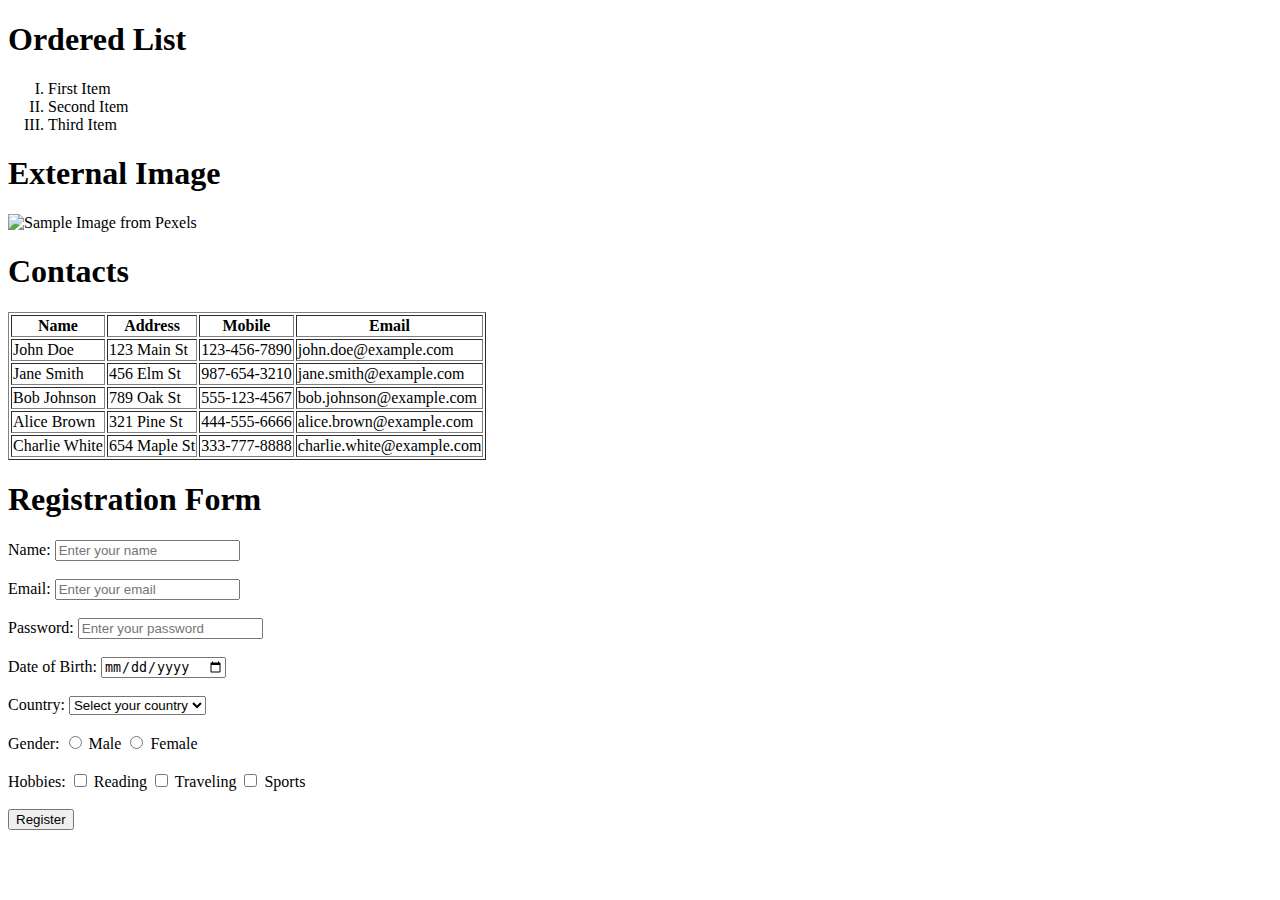
==== Week_2/Assign.html @ a6c7d0b9 "Week2 Assignment" ====
<!DOCTYPE html>
<html lang="en">
<head>
  <meta charset="UTF-8">
  <meta name="viewport" content="width=device-width, initial-scale=1.0">
  <title>Web HTML Project</title>
</head>
<body>
  <!-- Ordered List with Roman Numerals -->
  <h1>Ordered List</h1>
  <ol type="I">
    <li>First Item</li>
    <li>Second Item</li>
    <li>Third Item</li>
  </ol>

  <!-- External Image -->
  <h1>External Image</h1>
  <img src="https://images.pexels.com/photos/1234567/pexels-photo-1234567.jpeg" alt="Sample Image from Pexels" width="500">

  <!-- Table of Contacts -->
  <h1>Contacts</h1>
  <table border="1">
    <thead>
      <tr>
        <th>Name</th>
        <th>Address</th>
        <th>Mobile</th>
        <th>Email</th>
      </tr>
    </thead>
    <tbody>
      <tr>
        <td>John Doe</td>
        <td>123 Main St</td>
        <td>123-456-7890</td>
        <td>john.doe@example.com</td>
      </tr>
      <tr>
        <td>Jane Smith</td>
        <td>456 Elm St</td>
        <td>987-654-3210</td>
        <td>jane.smith@example.com</td>
      </tr>
      <tr>
        <td>Bob Johnson</td>
        <td>789 Oak St</td>
        <td>555-123-4567</td>
        <td>bob.johnson@example.com</td>
      </tr>
      <tr>
        <td>Alice Brown</td>
        <td>321 Pine St</td>
        <td>444-555-6666</td>
        <td>alice.brown@example.com</td>
      </tr>
      <tr>
        <td>Charlie White</td>
        <td>654 Maple St</td>
        <td>333-777-8888</td>
        <td>charlie.white@example.com</td>
      </tr>
    </tbody>
  </table>

  <!-- Registration Form -->
  <h1>Registration Form</h1>
  <form action="#" method="post">
    <!-- Name Field -->
    <label for="name">Name:</label>
    <input type="text" id="name" name="name" placeholder="Enter your name" required>
    <br><br>

    <!-- Email Field -->
    <label for="email">Email:</label>
    <input type="email" id="email" name="email" placeholder="Enter your email" required>
    <br><br>

    <!-- Password Field -->
    <label for="password">Password:</label>
    <input type="password" id="password" name="password" placeholder="Enter your password" required>
    <br><br>

    <!-- Date Field -->
    <label for="dob">Date of Birth:</label>
    <input type="date" id="dob" name="dob" required>
    <br><br>

    <!-- Dropdown -->
    <label for="country">Country:</label>
    <select id="country" name="country" required>
      <option value="">Select your country</option>
      <option value="usa">USA</option>
      <option value="canada">Canada</option>
      <option value="uk">UK</option>
    </select>
    <br><br>

    <!-- Radio Buttons -->
    <label>Gender:</label>
    <input type="radio" id="male" name="gender" value="male" required>
    <label for="male">Male</label>
    <input type="radio" id="female" name="gender" value="female" required>
    <label for="female">Female</label>
    <br><br>

    <!-- Checkboxes -->
    <label>Hobbies:</label>
    <input type="checkbox" id="reading" name="hobbies" value="reading">
    <label for="reading">Reading</label>
    <input type="checkbox" id="traveling" name="hobbies" value="traveling">
    <label for="traveling">Traveling</label>
    <input type="checkbox" id="sports" name="hobbies" value="sports">
    <label for="sports">Sports</label>
    <br><br>

    <!-- Submit Button -->
    <button type="submit">Register</button>
  </form>
</body>
</html>
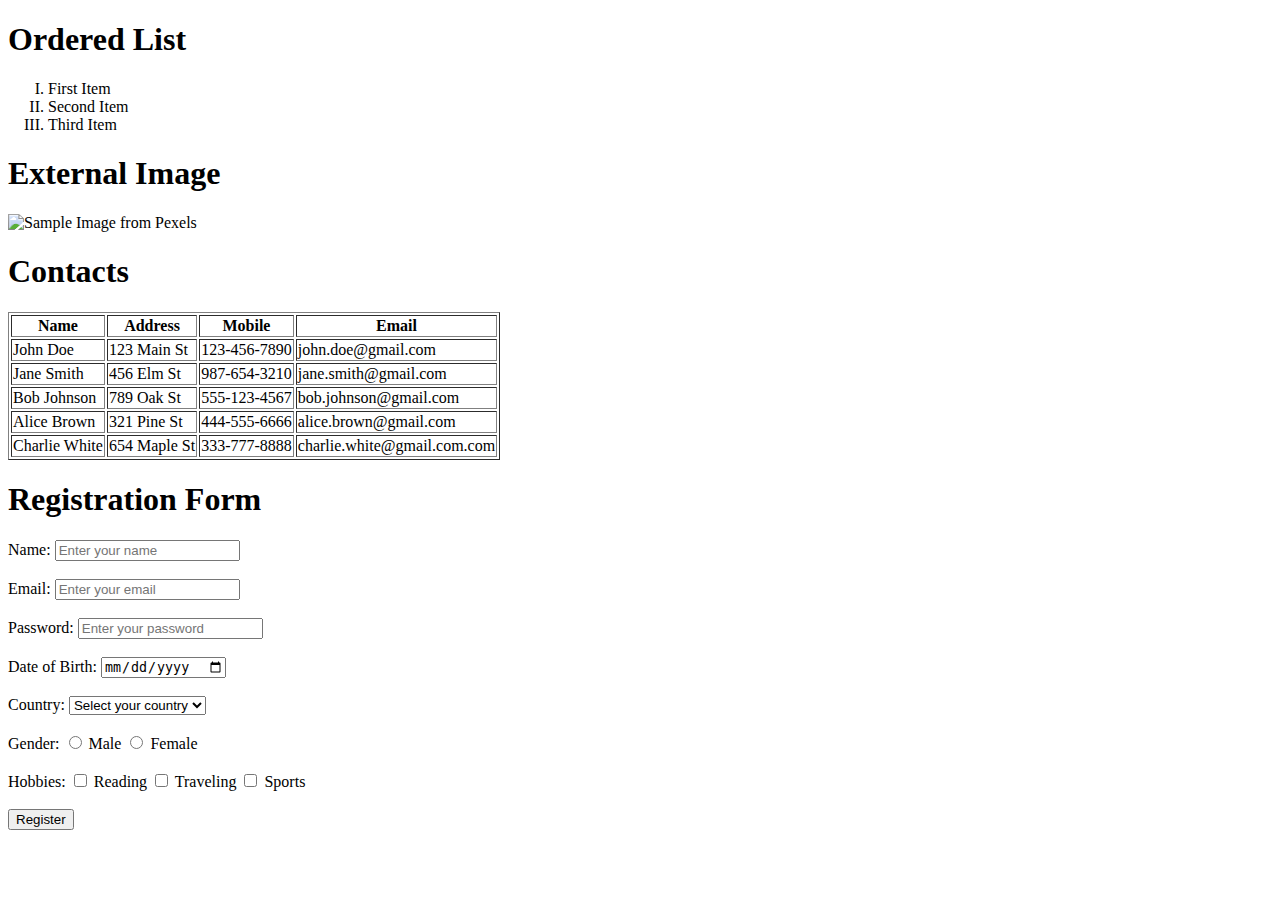
==== commit b41b1fca: "My Mobile Barber Project" ====
--- a/Week_2/Assign.html
+++ b/Week_2/Assign.html
@@ -34,31 +34,31 @@
         <td>John Doe</td>
         <td>123 Main St</td>
         <td>123-456-7890</td>
-        <td>john.doe@example.com</td>
+        <td>john.doe@gmail.com</td>
       </tr>
       <tr>
         <td>Jane Smith</td>
         <td>456 Elm St</td>
         <td>987-654-3210</td>
-        <td>jane.smith@example.com</td>
+        <td>jane.smith@gmail.com</td>
       </tr>
       <tr>
         <td>Bob Johnson</td>
         <td>789 Oak St</td>
         <td>555-123-4567</td>
-        <td>bob.johnson@example.com</td>
+        <td>bob.johnson@gmail.com</td>
       </tr>
       <tr>
         <td>Alice Brown</td>
         <td>321 Pine St</td>
         <td>444-555-6666</td>
-        <td>alice.brown@example.com</td>
+        <td>alice.brown@gmail.com</td>
       </tr>
       <tr>
         <td>Charlie White</td>
         <td>654 Maple St</td>
         <td>333-777-8888</td>
-        <td>charlie.white@example.com</td>
+        <td>charlie.white@gmail.com.com</td>
       </tr>
     </tbody>
   </table>
